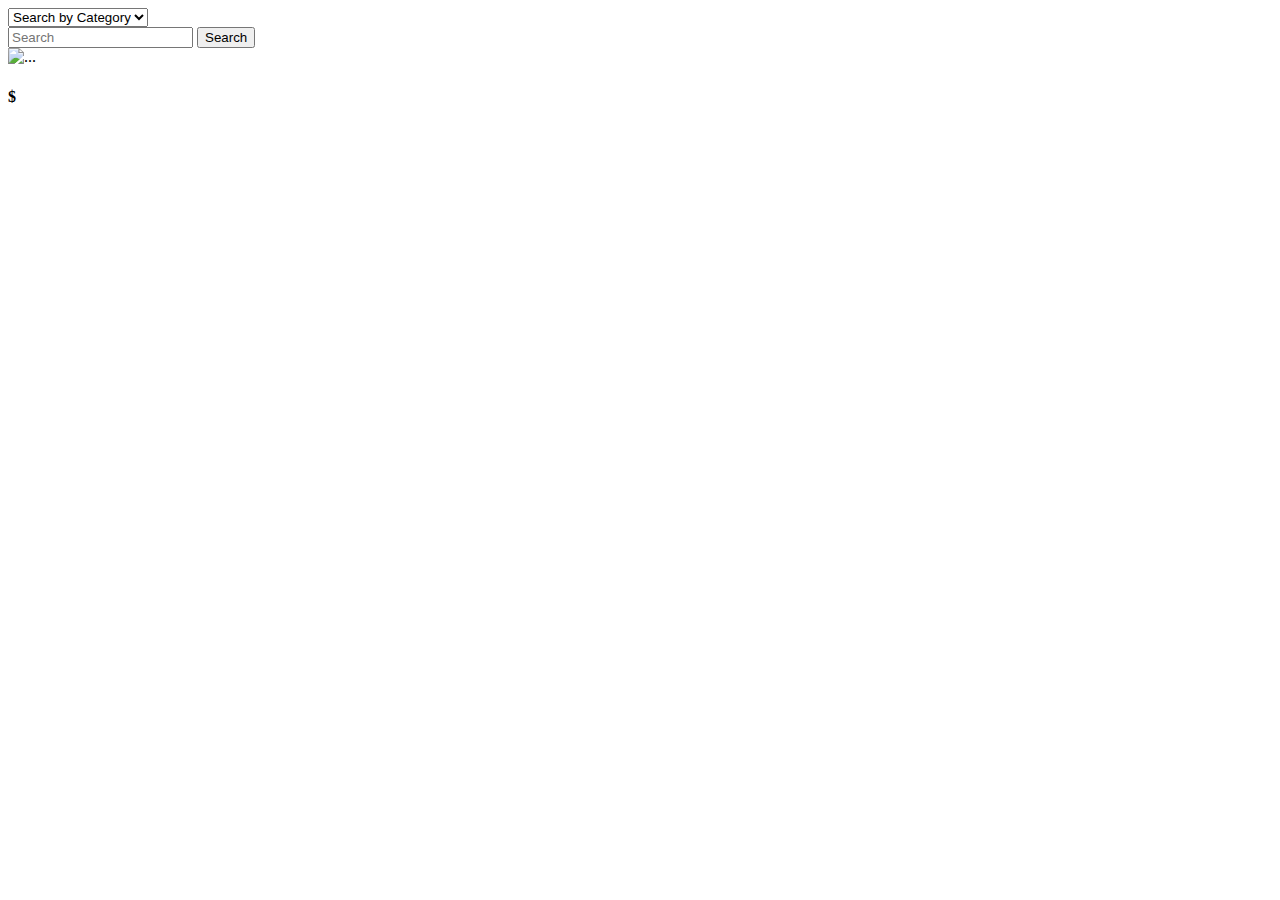
==== src/main/resources/templates/ads/ads.html @ 44630b50 "ads html" ====
<!DOCTYPE html>
<html xmlns:th="http://www.thymeleaf.org"
      lang="eng">
<head th:insert="partials/header :: head"/>
<link rel="stylesheet" th:href="@{/css/view-ads.css}">
<body>
<nav th:replace="partials/navbar :: navbar"/>


<div class="searchSection">
  <div class="d-flex row">
    <div class="col-12 col-md-4">
      <select name="searchByCategory" id="searchByCategory" class="searchSelect form-select">
        <option value="normal" selected>Search by Category</option>
        <option th:each="category : ${categories}" th:value="${category.id}"
                th:text="${category.category}" ></option>
      </select>
    </div>
    <form class="d-flex col-12 col-md-8 my-3 my-md-0">
      <input class="form-control me-2 " type="search" placeholder="Search" aria-label="Search">
      <button class="btn btn-outline-custom" type="submit">Search</button>
    </form>
  </div>
</div>
<!--CARDS-->
<div class="d-flex justify-content-center flex-wrap">

<!--  <div class="each" >-->
    <div th:each="ad : ${ads}" class="card m-2" style="width: 250px;" onClick="handleClick(${ad.id})" th:attr="id=${'optionsModal' + ad.id}">
      <img th:src="${ad.getMainPhoto()}" class="card-img-top" alt="..." width="200"
           height="200">
      <div class="card-body">
        <h5 class="card-text" th:text="${ad.title}"></h5>
        <p class="card-text my-0"><strong>$<span th:text="${ad.price}"></span></strong></p>
        <p class="card-text my-0"><small><span th:text="${ad.getTruncatedDescription()}"></span></small></p>
      </div>
    </div>
<!--  </div>-->


</div>

</body>
</html>
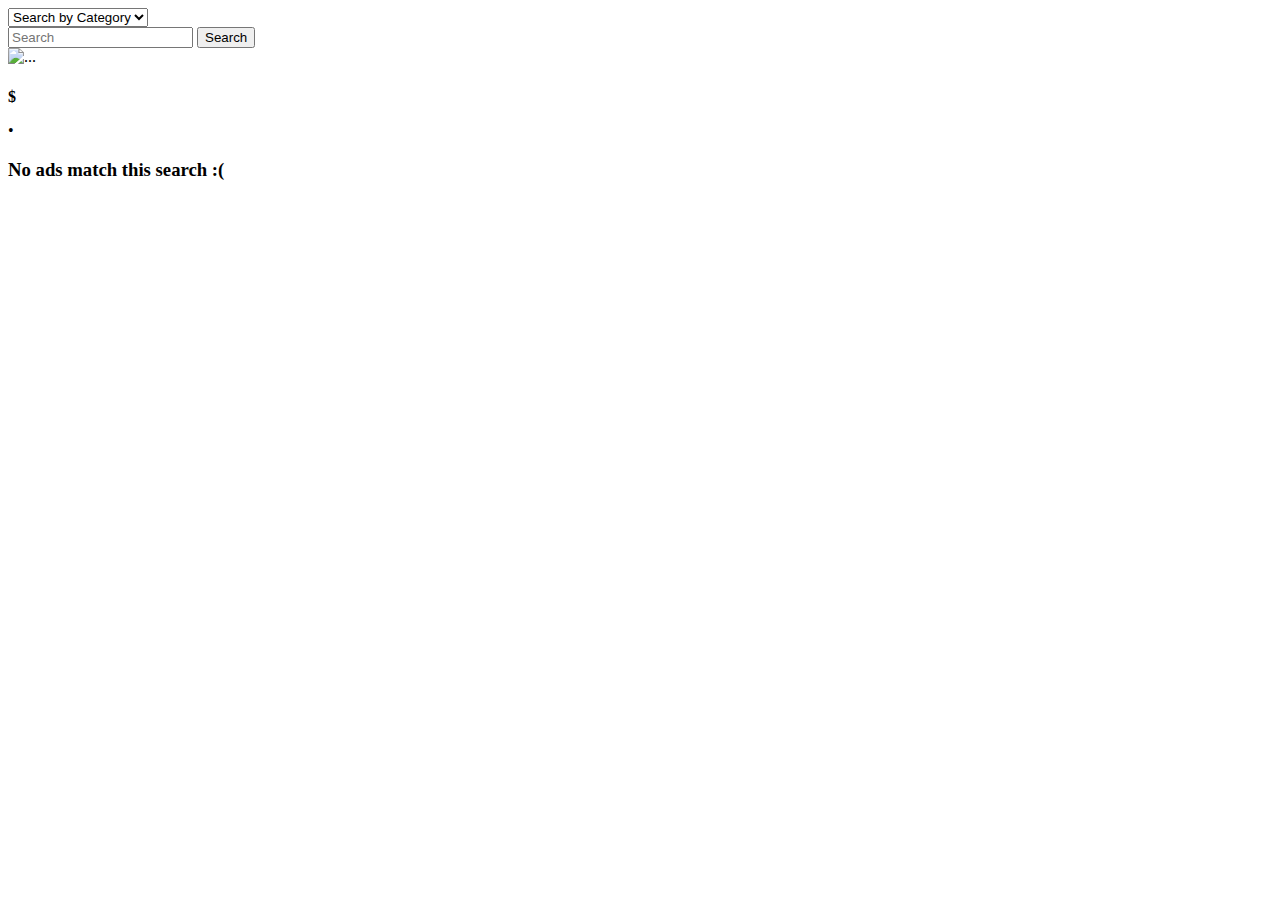
==== commit a32a93cf: "updated ad html" ====
--- a/src/main/resources/templates/ads/ads.html
+++ b/src/main/resources/templates/ads/ads.html
@@ -8,37 +8,43 @@
 
 
 <div class="searchSection">
-  <div class="d-flex row">
-    <div class="col-12 col-md-4">
-      <select name="searchByCategory" id="searchByCategory" class="searchSelect form-select">
-        <option value="normal" selected>Search by Category</option>
-        <option th:each="category : ${categories}" th:value="${category.id}"
-                th:text="${category.category}" ></option>
-      </select>
+    <div class="d-flex row">
+        <div class="col-12 col-md-4">
+            <select name="searchByCategory" id="searchByCategory" class="searchSelect form-select">
+                <option value="normal" selected>Search by Category</option>
+                <option th:each="category : ${categories}" th:value="${category.id}"
+                        th:text="${category.category}"></option>
+            </select>
+        </div>
+        <form th:action="@{/search-ads}" method="GET" class="d-flex col-12 col-md-8 my-3 my-md-0">
+            <input class="form-control me-2 " name="search" id="search" type="search" placeholder="Search"
+                   aria-label="Search by title, description, or location">
+            <button class="btn btn-outline-custom" type="submit">Search</button>
+        </form>
     </div>
-    <form class="d-flex col-12 col-md-8 my-3 my-md-0">
-      <input class="form-control me-2 " type="search" placeholder="Search" aria-label="Search">
-      <button class="btn btn-outline-custom" type="submit">Search</button>
-    </form>
-  </div>
-</div>
-<!--CARDS-->
-<div class="d-flex justify-content-center flex-wrap">
-
-<!--  <div class="each" >-->
-    <div th:each="ad : ${ads}" class="card m-2" style="width: 250px;" onClick="handleClick(${ad.id})" th:attr="id=${'optionsModal' + ad.id}">
-      <img th:src="${ad.getMainPhoto()}" class="card-img-top" alt="..." width="200"
-           height="200">
-      <div class="card-body">
-        <h5 class="card-text" th:text="${ad.title}"></h5>
-        <p class="card-text my-0"><strong>$<span th:text="${ad.price}"></span></strong></p>
-        <p class="card-text my-0"><small><span th:text="${ad.getTruncatedDescription()}"></span></small></p>
-      </div>
-    </div>
-<!--  </div>-->
-
-
 </div>
 
+<div class="d-flex justify-content-center flex-wrap">
+    <div th:each="ad : ${ads}" class="card m-2 clickable-div" style="width: 250px;" onclick="handleClick(this)"
+         th:attr="id=${ad.id}">
+        <div>
+            <img th:src="${ad.getMainPhoto()}" class="card-img-top" alt="..." width="248"
+                 height="248">
+        </div>
+        <div class="card-body">
+            <h5 class="card-text" th:text="${ad.title}"></h5>
+            <div class="d-flex justify-content-between">
+                <p class="card-text my-0"><strong>$<span th:text="${ad.getFormattedPrice()}"></span></strong></p>
+                <p>&bull; <span th:text="${ad.styleStatus()}" th:class="${'status-' + ad.getAdStatus().name()}"></span>
+                </p>
+            </div>
+            <p class="card-text my-0"><small><span th:text="${ad.getTruncatedDescription()}"></span></small></p>
+        </div>
+    </div>
+    <div th:if="${ads.isEmpty()}">
+        <h3 class="text-center">No ads match this search :(</h3>
+    </div>
+</div>
+<script src="/js/viewAds.js"></script>
 </body>
 </html>